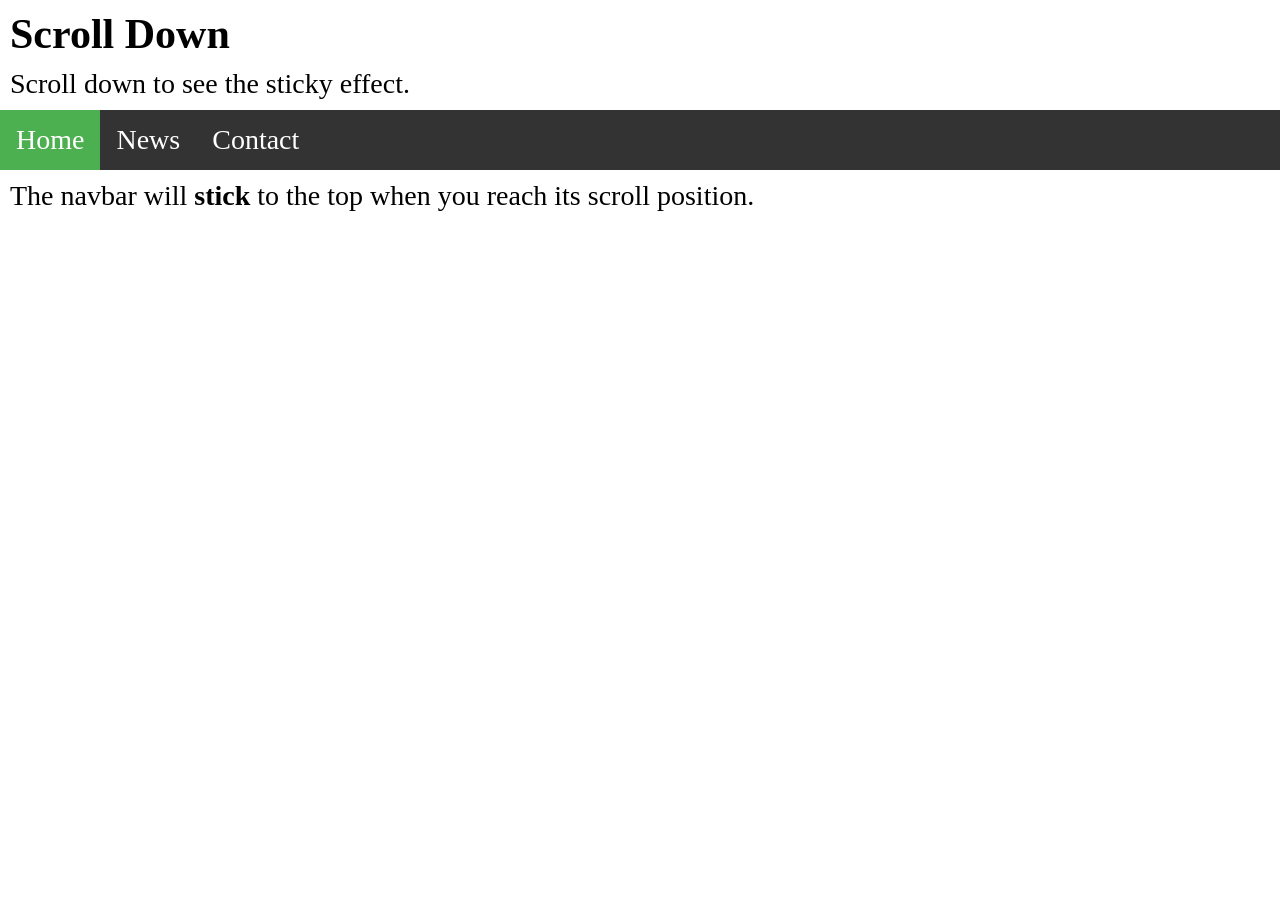
==== index/index.html @ 557d9507 "edited index" ====
<!DOCTYPE html>
<html>
<head>
<title>Demo Page</title>
<link rel="stylesheet" href="style.css"/>
</head>
<body>

<h2>Scroll Down</h2>
<p>Scroll down to see the sticky effect.</p>

<ul>
  <li><a class="active" href="index.html">Home</a></li>
  <li><a href="news.html">News</a></li>
  <li><a href="contact.html">Contact</a></li>
</ul>

<p>The navbar will <strong>stick</strong> to the top when you reach its scroll position.</p>
</body>
</html>
---- index/style.css ----
*{
body {
  margin: 0;
  padding: 0;
  font-size: 28px;
}

h2, p {
  margin: 10px;
}

ul {
  list-style-type: none;
  margin: 0;
  padding: 0;
  overflow: hidden;
  background-color: #333333;
  position: sticky;
  top: 0;
}

ul li {
  float: left;
}

ul li a {
  display: block;
  color: white;
  text-align: center;
  padding: 14px 16px;
  text-decoration: none;
}

ul li a:hover {
  background-color: #111111;
}

ul li a.active {
  background-color: #4CAF50;
}
}
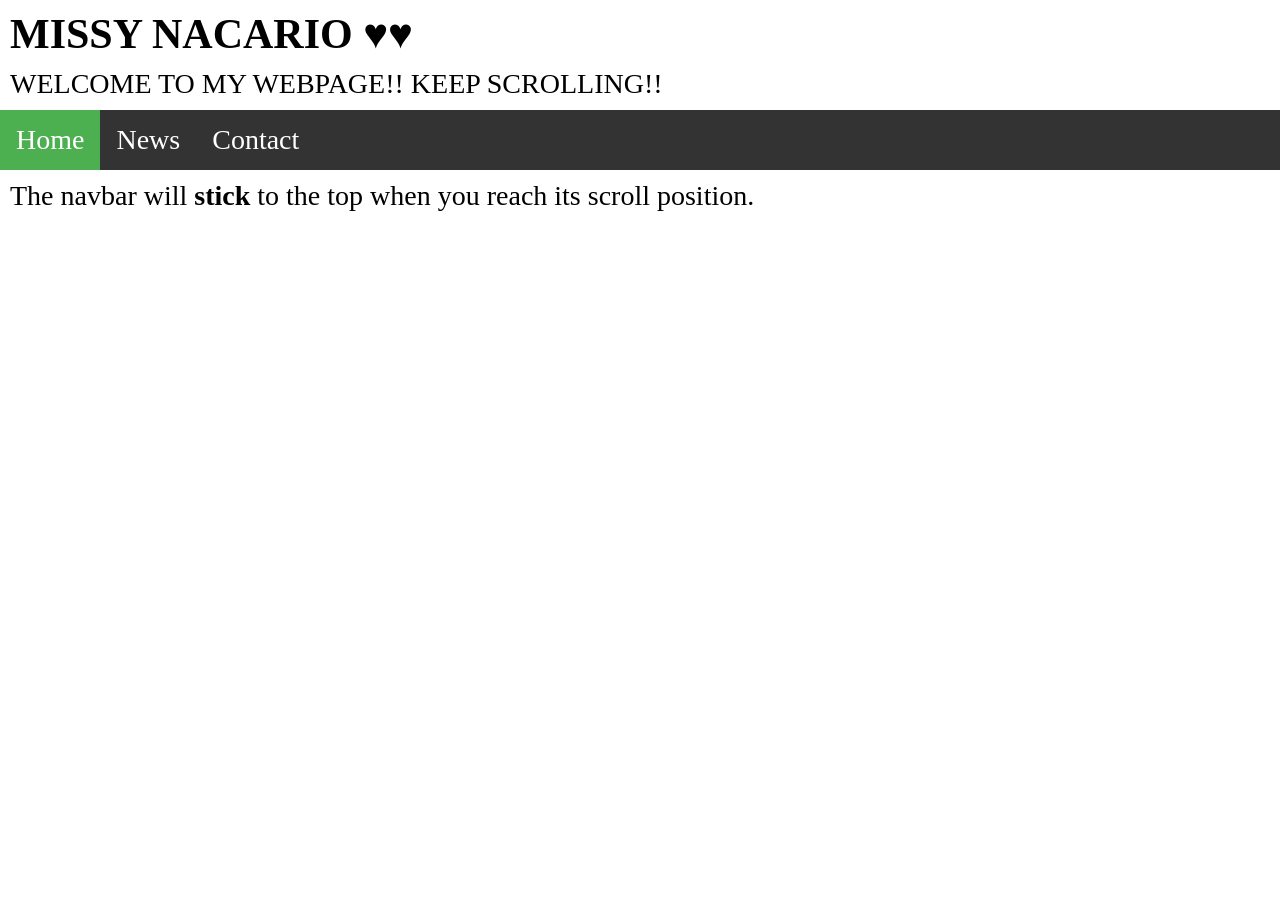
==== commit fa077fef: "edited index" ====
--- a/index/index.html
+++ b/index/index.html
@@ -6,8 +6,8 @@
 </head>
 <body>
 
-<h2>Scroll Down</h2>
-<p>Scroll down to see the sticky effect.</p>
+<h2>MISSY NACARIO ♥♥</h2>
+<p>WELCOME TO MY WEBPAGE!! KEEP SCROLLING!!</p>
 
 <ul>
   <li><a class="active" href="index.html">Home</a></li>
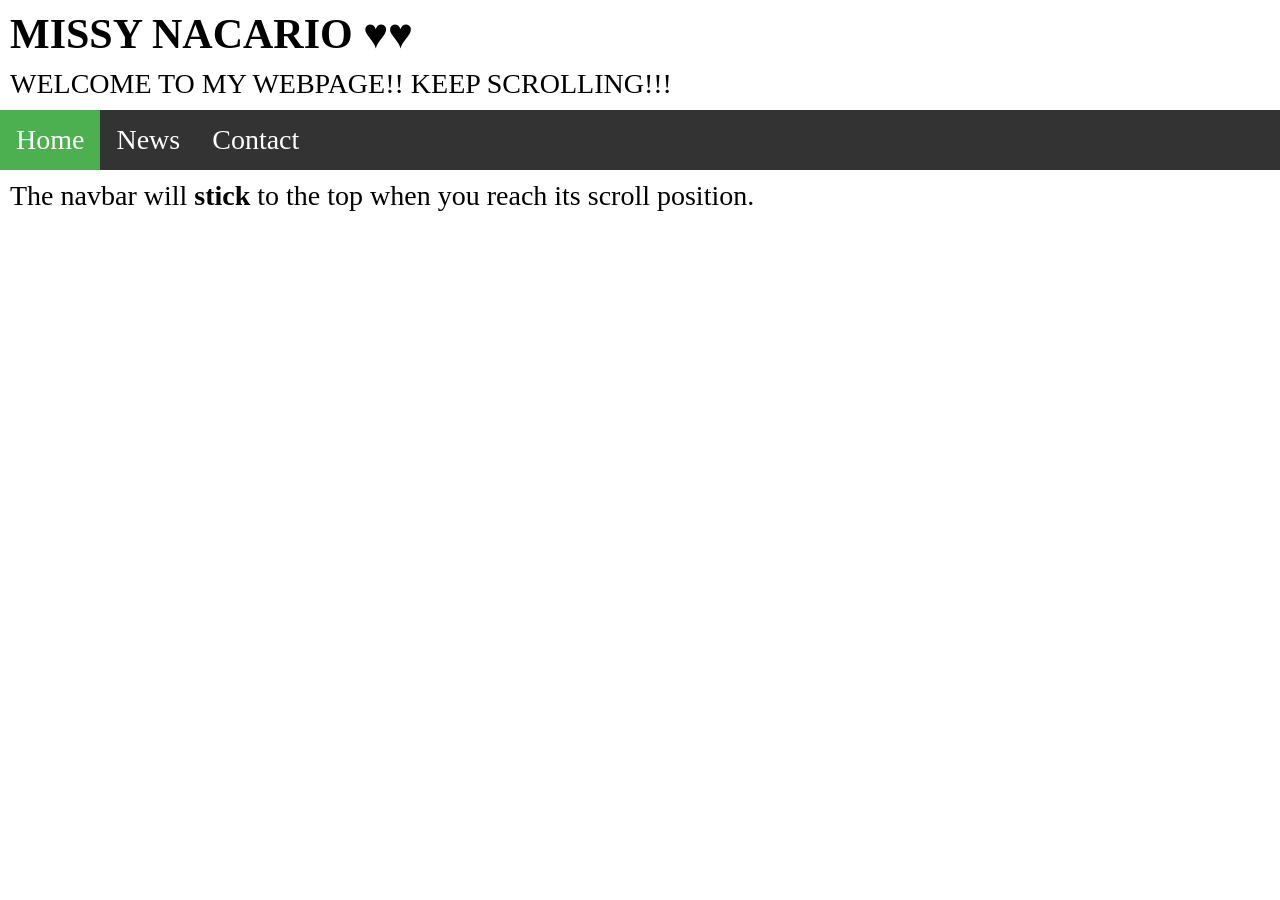
==== commit ed7754f1: "edited index" ====
--- a/index/index.html
+++ b/index/index.html
@@ -7,7 +7,7 @@
 <body>
 
 <h2>MISSY NACARIO ♥♥</h2>
-<p>WELCOME TO MY WEBPAGE!! KEEP SCROLLING!!</p>
+<p>WELCOME TO MY WEBPAGE!! KEEP SCROLLING!!!</p>
 
 <ul>
   <li><a class="active" href="index.html">Home</a></li>
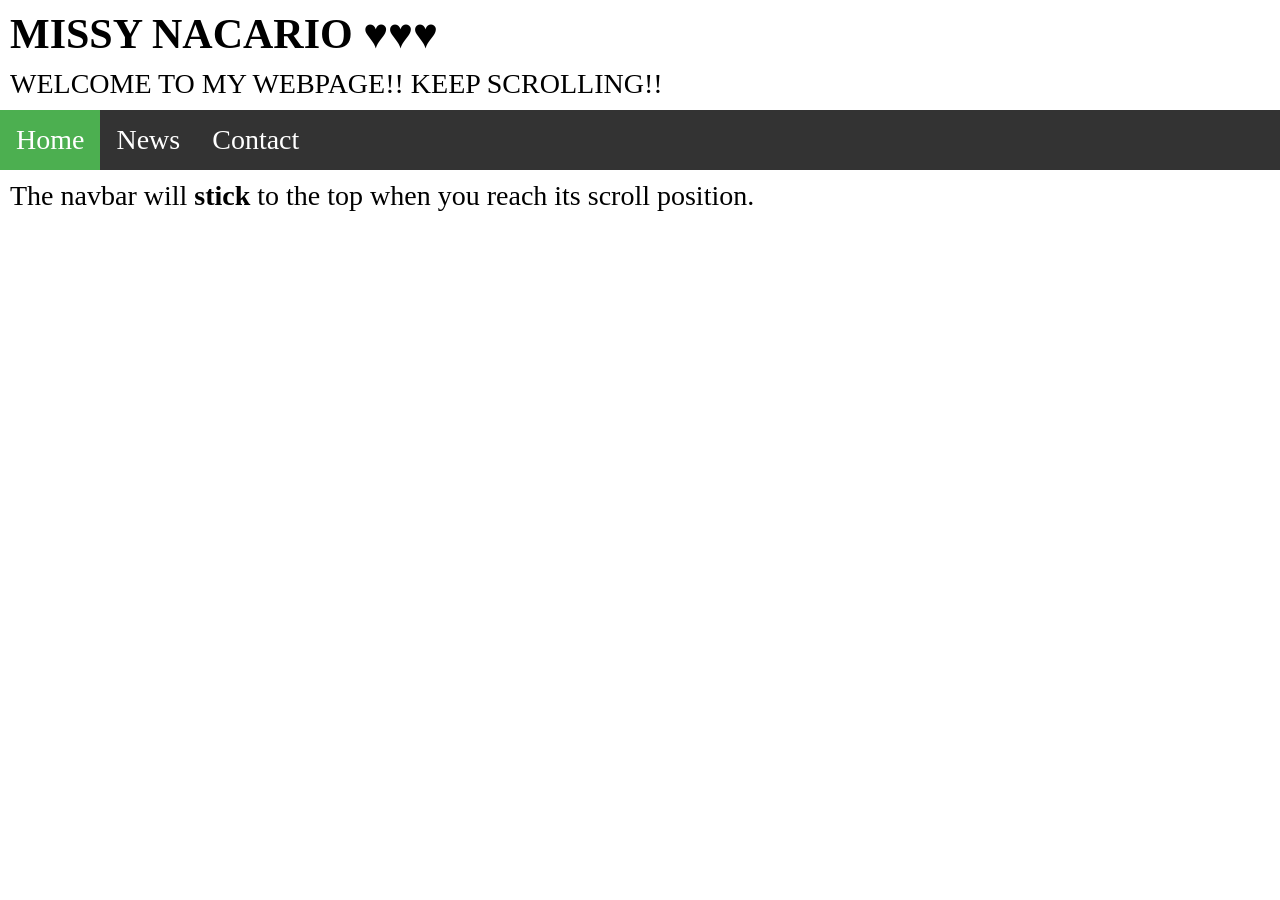
==== commit 0a3c2dff: "updated index.html file" ====
--- a/index/index.html
+++ b/index/index.html
@@ -6,8 +6,8 @@
 </head>
 <body>
 
-<h2>MISSY NACARIO ♥♥</h2>
-<p>WELCOME TO MY WEBPAGE!! KEEP SCROLLING!!!</p>
+<h2>MISSY NACARIO ♥♥♥</h2>
+<p>WELCOME TO MY WEBPAGE!! KEEP SCROLLING!!</p>
 
 <ul>
   <li><a class="active" href="index.html">Home</a></li>
